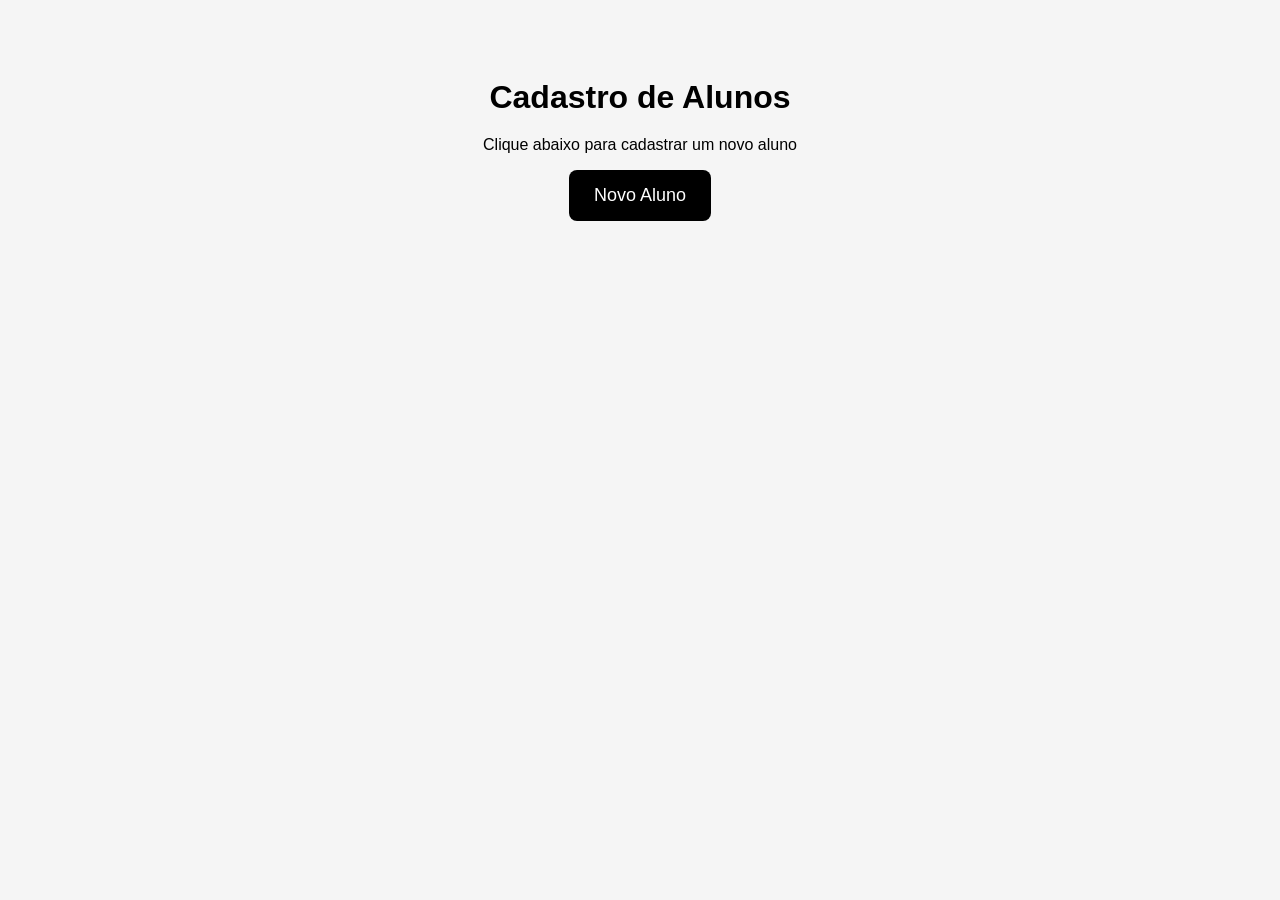
==== alunos.html @ ec81ad2c "Add alunos.html for student registration page" ====
<!DOCTYPE html>
<html lang="pt-BR">
<head>
  <meta charset="UTF-8">
  <title>Alunos - Suia Studio</title>
  <style>
    body {
      font-family: Arial;
      text-align: center;
      padding: 50px;
      background-color: #f5f5f5;
    }
    h1 {
      margin-bottom: 20px;
    }
    a.button {
      display: inline-block;
      padding: 15px 25px;
      background-color: black;
      color: white;
      text-decoration: none;
      border-radius: 8px;
      font-size: 18px;
    }
  </style>
</head>
<body>

  <h1>Cadastro de Alunos</h1>

  <p>Clique abaixo para cadastrar um novo aluno</p>

  <a class="button" href="https://docs.google.com/forms/d/e/1FAIpQLScvsosVj5uN_l2rTX-cjRSCI_3WekK36uMNpEm1iBslcFaXYg/viewform?usp=publish-editor" target="_blank">
    Novo Aluno
  </a>

</body>
</html>
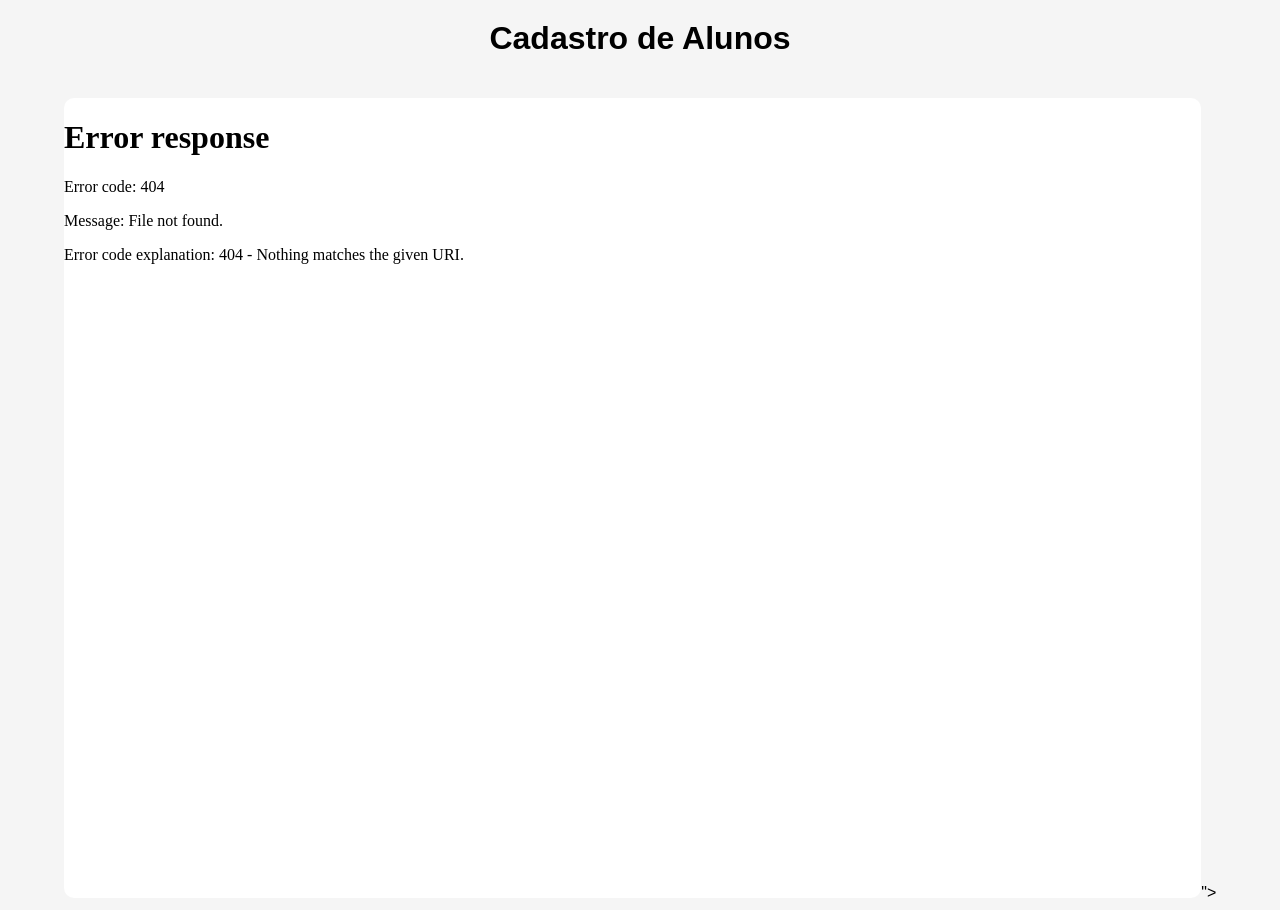
==== commit 93b1dbeb: "Embed Google Form for student registration Removed button link for new student registration and adde" ====
--- a/alunos.html
+++ b/alunos.html
@@ -7,20 +7,18 @@
     body {
       font-family: Arial;
       text-align: center;
-      padding: 50px;
       background-color: #f5f5f5;
     }
     h1 {
-      margin-bottom: 20px;
+      margin-top: 20px;
     }
-    a.button {
-      display: inline-block;
-      padding: 15px 25px;
-      background-color: black;
-      color: white;
-      text-decoration: none;
-      border-radius: 8px;
-      font-size: 18px;
+    iframe {
+      width: 90%;
+      height: 800px;
+      border: none;
+      margin-top: 20px;
+      border-radius: 10px;
+      background: white;
     }
   </style>
 </head>
@@ -28,11 +26,7 @@
 
   <h1>Cadastro de Alunos</h1>
 
-  <p>Clique abaixo para cadastrar um novo aluno</p>
-
-  <a class="button" href="https://docs.google.com/forms/d/e/1FAIpQLScvsosVj5uN_l2rTX-cjRSCI_3WekK36uMNpEm1iBslcFaXYg/viewform?usp=publish-editor" target="_blank">
-    Novo Aluno
-  </a>
+  <iframe src="<iframe src="https://docs.google.com/forms/d/e/1FAIpQLScvsosVj5uN_l2rTX-cjRSCI_3WekK36uMNpEm1iBslcFaXYg/viewform?embedded=true" width="640" height="826" frameborder="0" marginheight="0" marginwidth="0">Loading…</iframe>"></iframe>
 
 </body>
 </html>
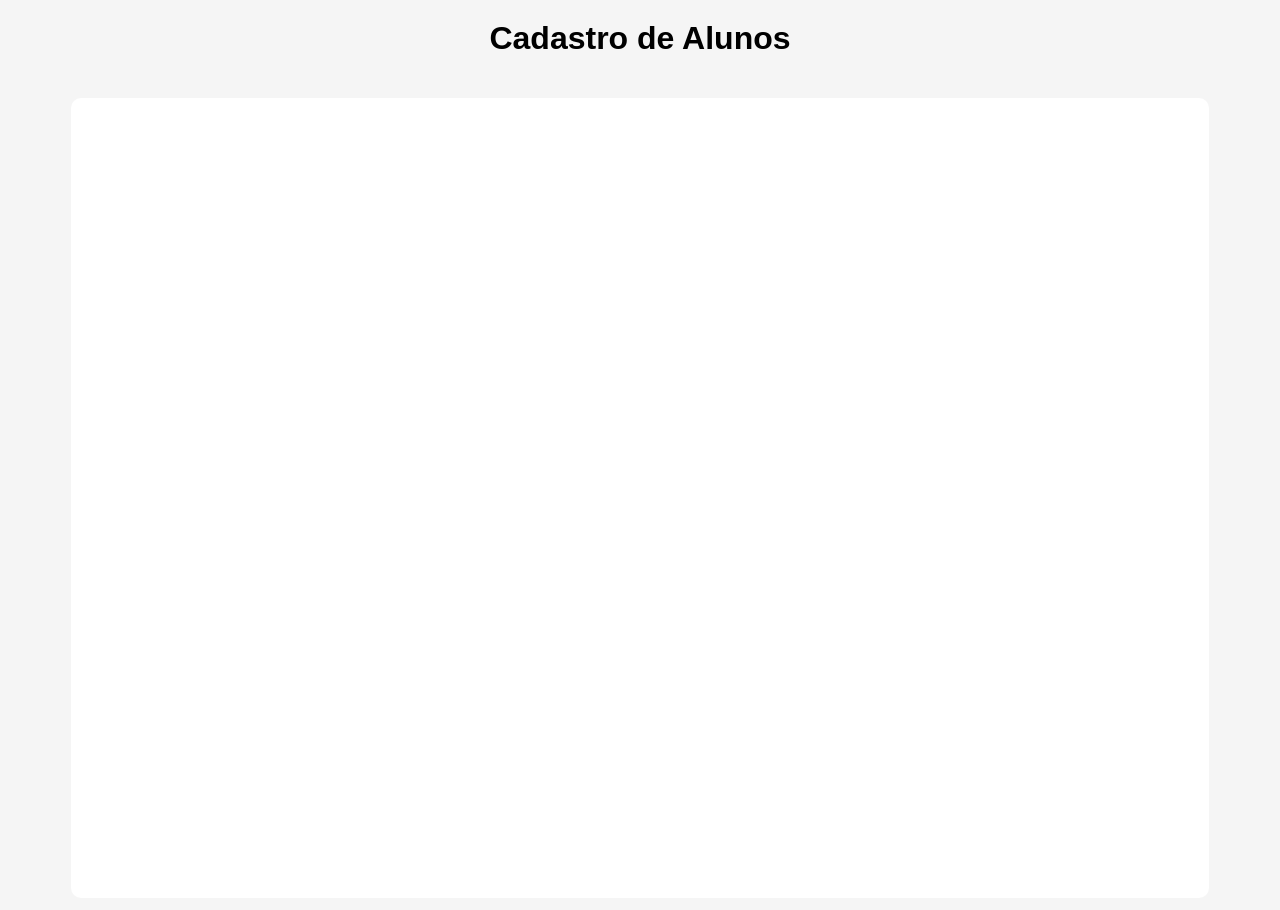
==== commit 79c8f591: "Fix duplicate iframe tag in alunos.html" ====
--- a/alunos.html
+++ b/alunos.html
@@ -26,7 +26,7 @@
 
   <h1>Cadastro de Alunos</h1>
 
-  <iframe src="<iframe src="https://docs.google.com/forms/d/e/1FAIpQLScvsosVj5uN_l2rTX-cjRSCI_3WekK36uMNpEm1iBslcFaXYg/viewform?embedded=true" width="640" height="826" frameborder="0" marginheight="0" marginwidth="0">Loading…</iframe>"></iframe>
+  <iframe src="https://docs.google.com/forms/d/e/1FAIpQLScvsosVj5uN_l2rTX-cjRSCI_3WekK36uMNpEm1iBslcFaXYg/viewform?embedded=true" width="640" height="826" frameborder="0" marginheight="0" marginwidth="0">Loading…</iframe>
 
 </body>
 </html>
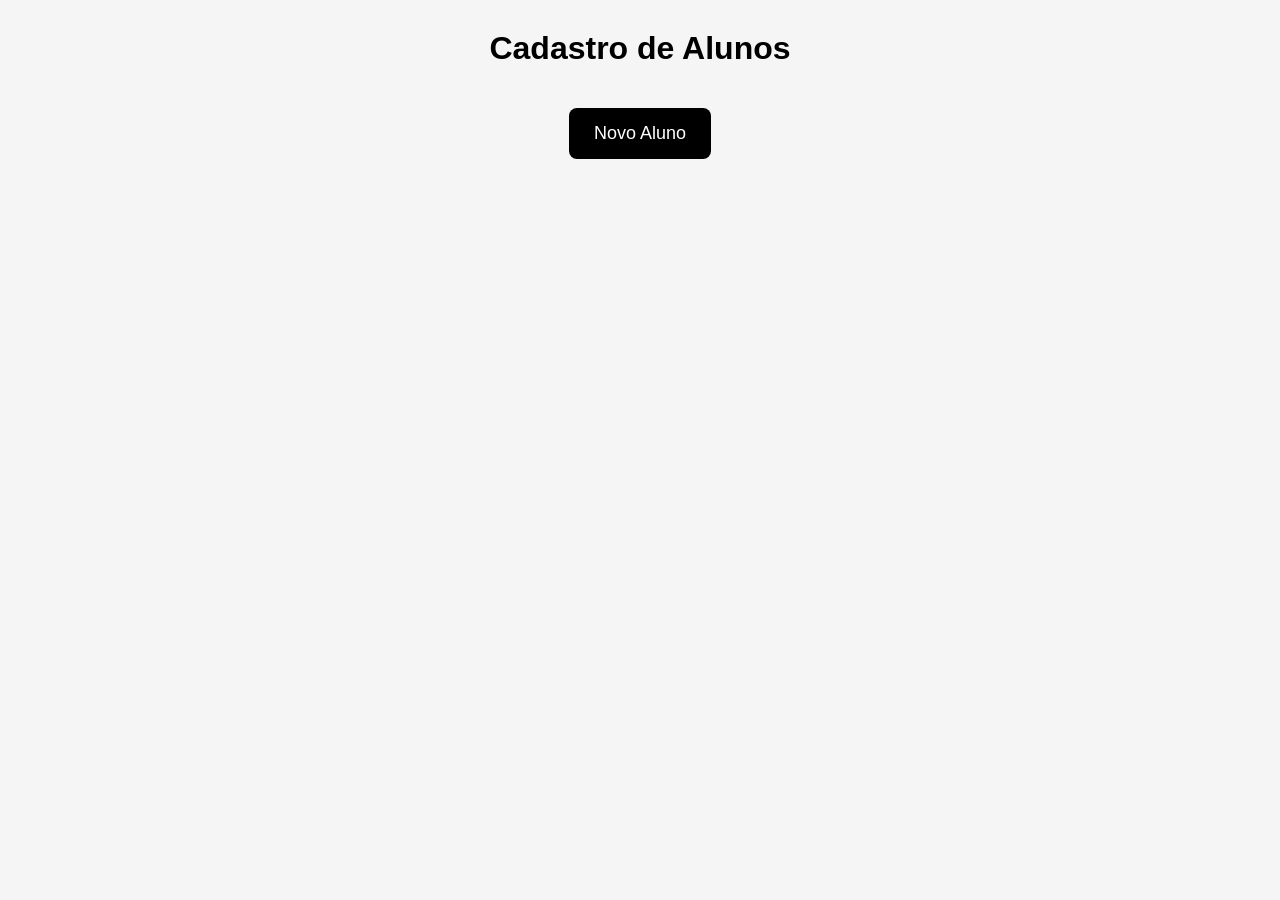
==== commit c5ac5aa2: "Refactor alunos.html to use modal for form" ====
--- a/alunos.html
+++ b/alunos.html
@@ -3,30 +3,99 @@
 <head>
   <meta charset="UTF-8">
   <title>Alunos - Suia Studio</title>
+
   <style>
     body {
       font-family: Arial;
       text-align: center;
       background-color: #f5f5f5;
     }
+
     h1 {
+      margin-top: 30px;
+    }
+
+    button {
+      padding: 15px 25px;
+      font-size: 18px;
+      border: none;
+      border-radius: 8px;
+      background-color: black;
+      color: white;
+      cursor: pointer;
       margin-top: 20px;
     }
+
+    /* Overlay */
+    .overlay {
+      display: none;
+      position: fixed;
+      top: 0;
+      left: 0;
+      width: 100%;
+      height: 100%;
+      background: rgba(0,0,0,0.6);
+      justify-content: center;
+      align-items: center;
+    }
+
+    /* Modal */
+    .modal {
+      background: white;
+      padding: 20px;
+      border-radius: 10px;
+      width: 90%;
+      max-width: 800px;
+      position: relative;
+    }
+
     iframe {
-      width: 90%;
-      height: 800px;
+      width: 100%;
+      height: 600px;
       border: none;
-      margin-top: 20px;
-      border-radius: 10px;
-      background: white;
     }
+
+    /* Botão fechar */
+    .close {
+      position: absolute;
+      top: 10px;
+      right: 15px;
+      font-size: 20px;
+      cursor: pointer;
+    }
+
   </style>
 </head>
+
 <body>
 
   <h1>Cadastro de Alunos</h1>
 
-  <iframe src="https://docs.google.com/forms/d/e/1FAIpQLScvsosVj5uN_l2rTX-cjRSCI_3WekK36uMNpEm1iBslcFaXYg/viewform?embedded=true" width="640" height="826" frameborder="0" marginheight="0" marginwidth="0">Loading…</iframe>
+  <button onclick="abrirForm()">Novo Aluno</button>
+
+  <!-- Overlay -->
+  <div class="overlay" id="overlay">
+    <div class="modal">
+      <span class="close" onclick="fecharForm()">✖</span>
+
+      <iframe src="https://docs.google.com/forms/d/e/1FAIpQLScvsosVj5uN_l2rTX-cjRSCI_3WekK36uMNpEm1iBslcFaXYg/viewform?embedded=true" width="640" height="826" frameborder="0" marginheight="0" marginwidth="0">Loading…</iframe>
+
+    </div>
+  </div>
+
+  <script>
+    function abrirForm() {
+      document.getElementById("overlay").style.display = "flex";
+    }
+
+    function fecharForm() {
+      document.getElementById("overlay").style.display = "none";
+    }
+  </script>
 
 </body>
 </html>
+
+
+
+
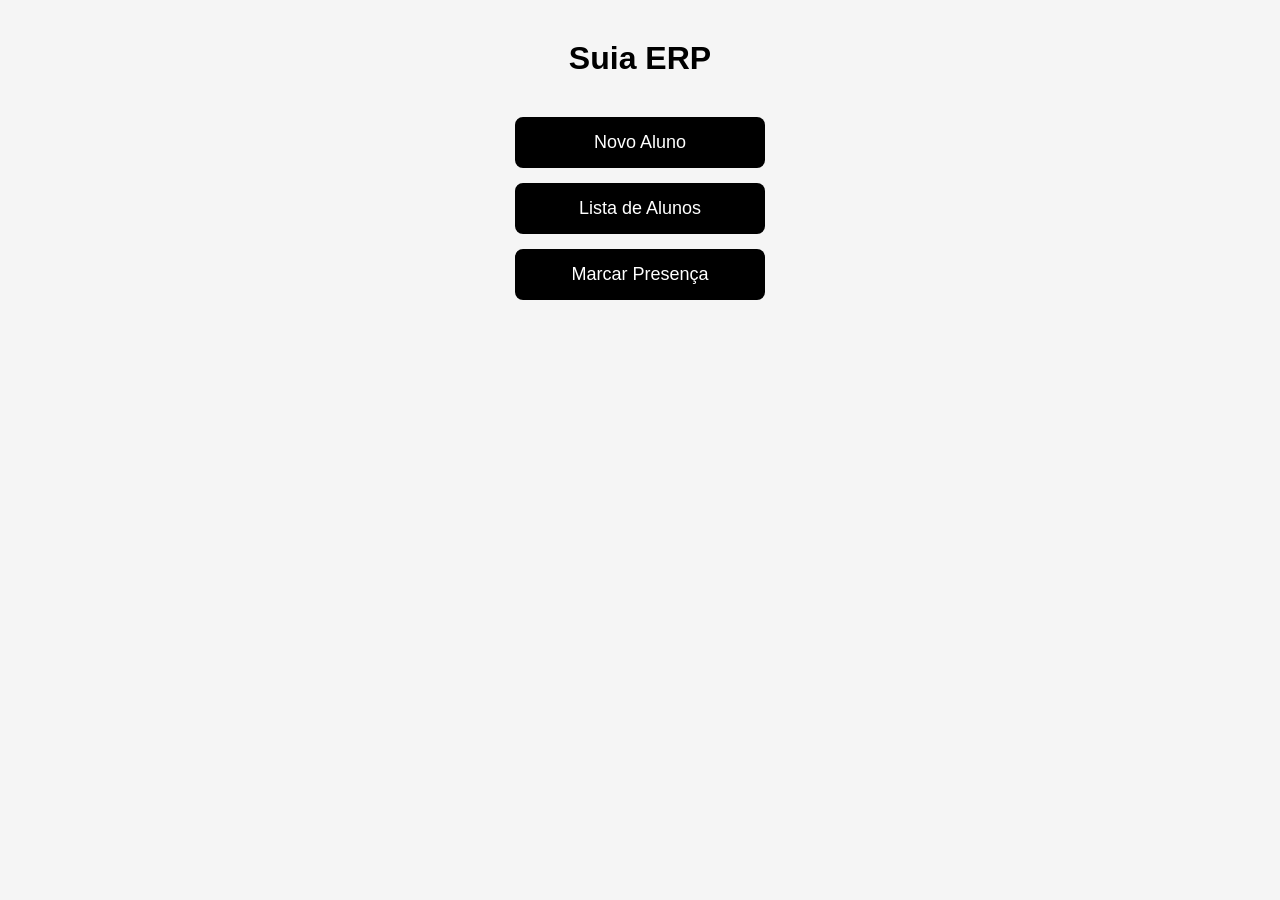
==== commit 6316fd6e: "Update title and layout for Suia ERP page" ====
--- a/alunos.html
+++ b/alunos.html
@@ -2,7 +2,7 @@
 <html lang="pt-BR">
 <head>
   <meta charset="UTF-8">
-  <title>Alunos - Suia Studio</title>
+  <title>Suia ERP</title>
 
   <style>
     body {
@@ -12,21 +12,27 @@
     }
 
     h1 {
-      margin-top: 30px;
+      margin-top: 40px;
+    }
+
+    .container {
+      margin-top: 40px;
     }
 
     button {
-      padding: 15px 25px;
+      display: block;
+      width: 250px;
+      margin: 15px auto;
+      padding: 15px;
       font-size: 18px;
       border: none;
       border-radius: 8px;
       background-color: black;
       color: white;
       cursor: pointer;
-      margin-top: 20px;
     }
 
-    /* Overlay */
+    /* Modal */
     .overlay {
       display: none;
       position: fixed;
@@ -39,7 +45,6 @@
       align-items: center;
     }
 
-    /* Modal */
     .modal {
       background: white;
       padding: 20px;
@@ -55,7 +60,6 @@
       border: none;
     }
 
-    /* Botão fechar */
     .close {
       position: absolute;
       top: 10px;
@@ -63,17 +67,24 @@
       font-size: 20px;
       cursor: pointer;
     }
-
   </style>
 </head>
 
 <body>
 
-  <h1>Cadastro de Alunos</h1>
+  <h1>Suia ERP</h1>
 
-  <button onclick="abrirForm()">Novo Aluno</button>
+  <div class="container">
 
-  <!-- Overlay -->
+    <button onclick="abrirForm()">Novo Aluno</button>
+
+    <button onclick="alert('Em breve')">Lista de Alunos</button>
+
+    <button onclick="alert('Em breve')">Marcar Presença</button>
+
+  </div>
+
+  <!-- Modal -->
   <div class="overlay" id="overlay">
     <div class="modal">
       <span class="close" onclick="fecharForm()">✖</span>
@@ -99,3 +110,5 @@
 
 
 
+
+
